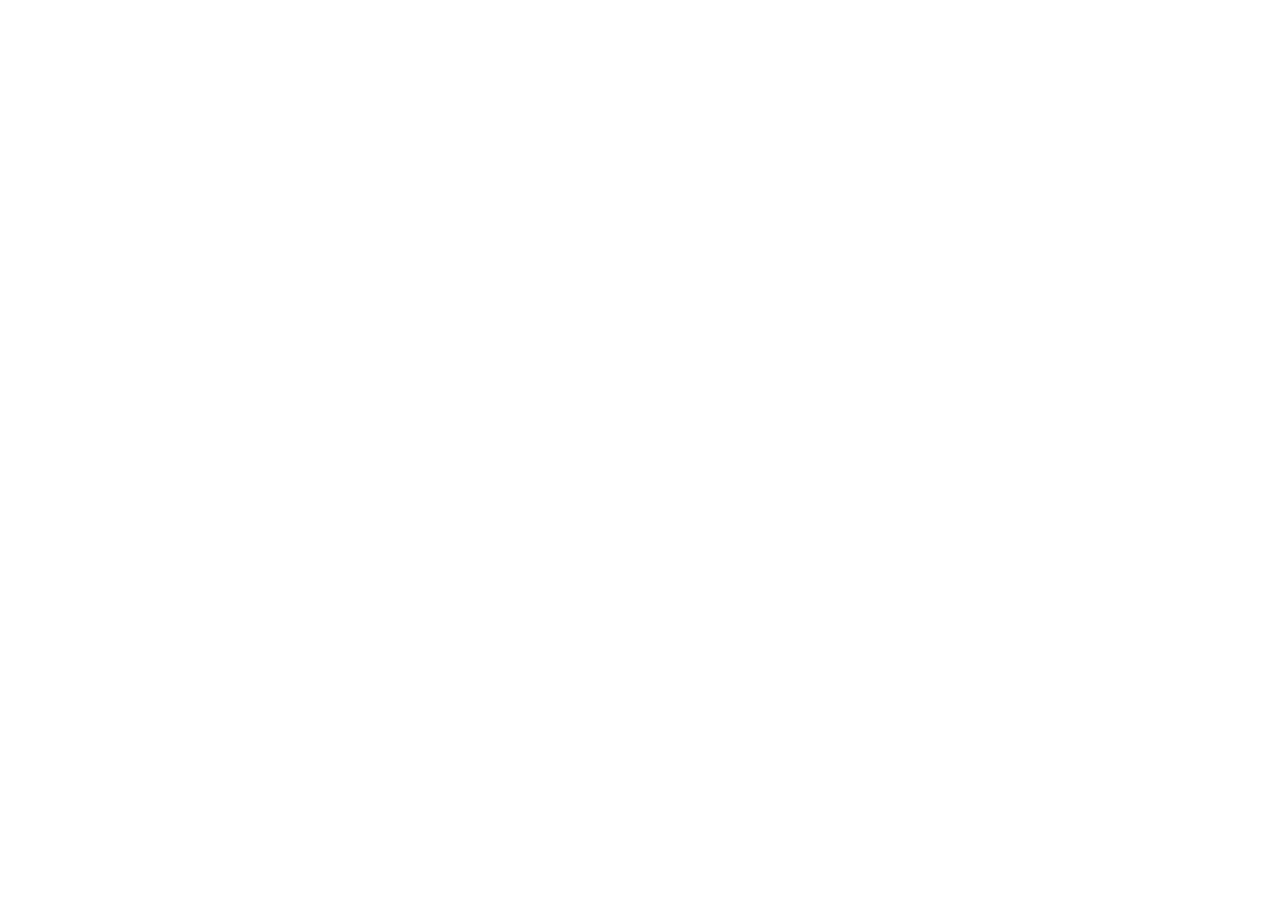
==== admin/index.html @ 852c4fe0 "yap" ====
<!doctype html>
<html>
  <head>
    <meta charset="utf-8" />
    <title>Content Manager</title>
    <script src="https://unpkg.com/netlify-cms@^2.0.0/dist/netlify-cms.js"></script>
  </head>
  <body>
  </body>
</html>
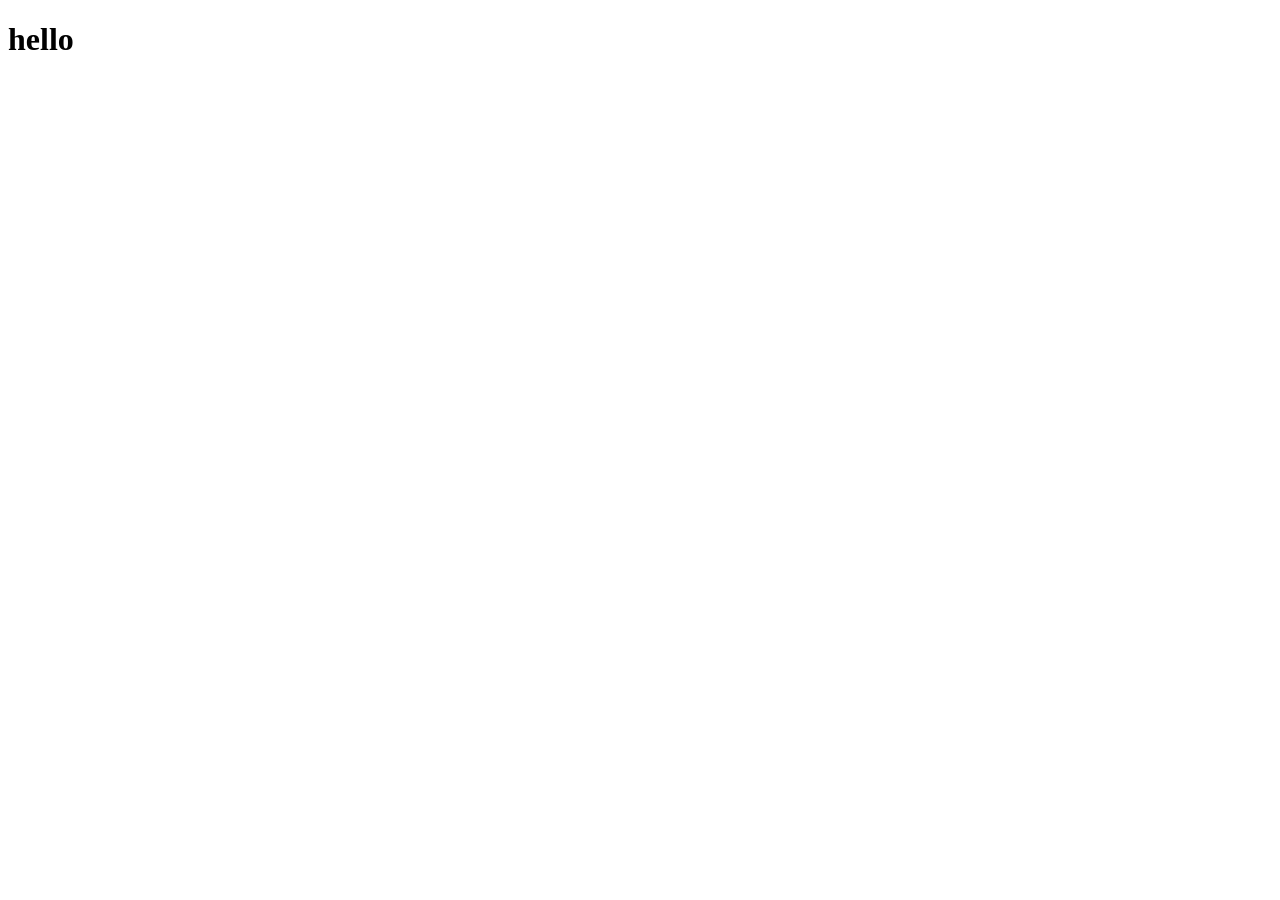
==== commit 6b8725e9: "yap" ====
--- a/admin/index.html
+++ b/admin/index.html
@@ -6,5 +6,6 @@
     <script src="https://unpkg.com/netlify-cms@^2.0.0/dist/netlify-cms.js"></script>
   </head>
   <body>
+    <h1>hello</h1>
   </body>
 </html>
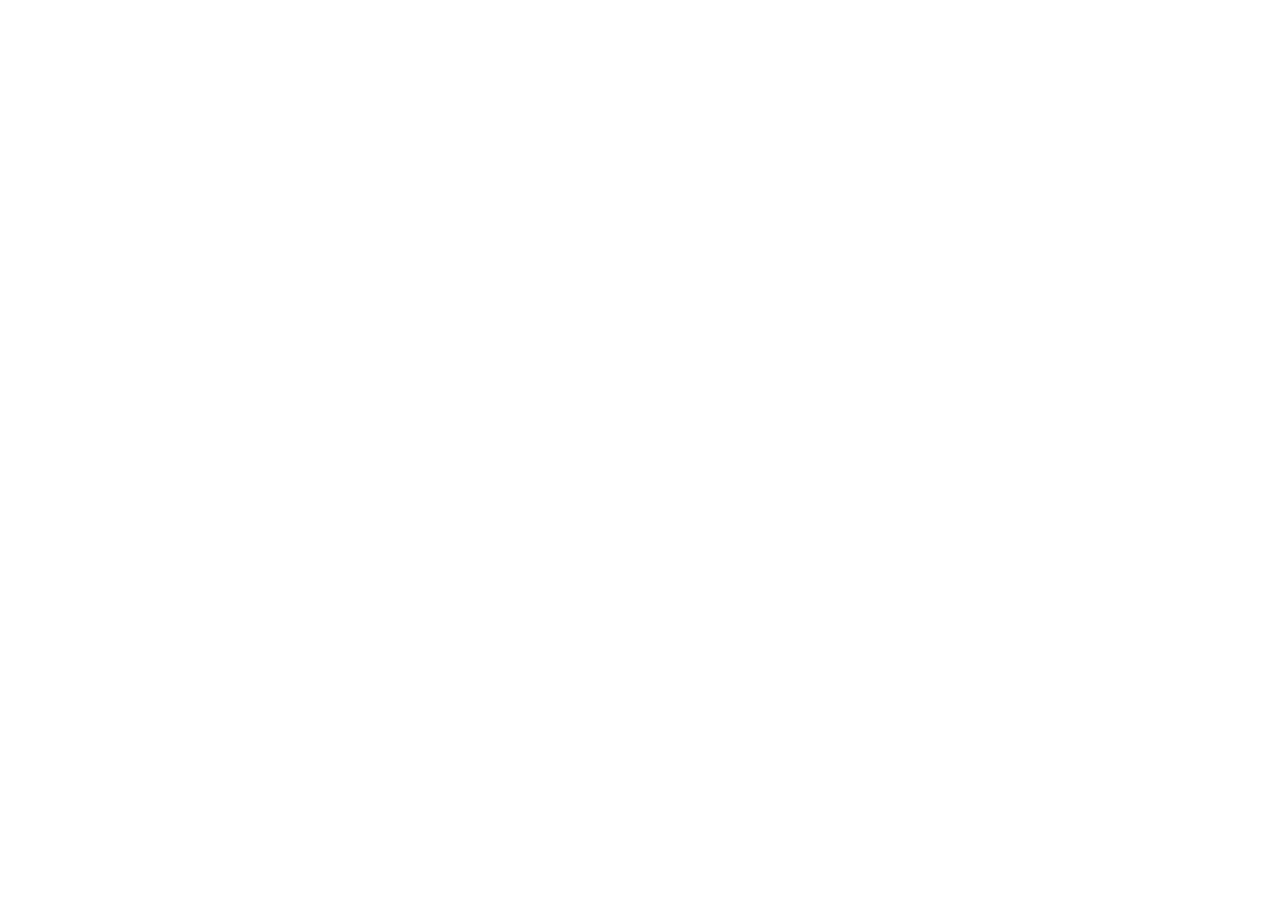
==== commit 4c5ec222: "yap" ====
--- a/admin/index.html
+++ b/admin/index.html
@@ -1,11 +1,14 @@
-<!doctype html>
+<!DOCTYPE html>
 <html>
-  <head>
-    <meta charset="utf-8" />
-    <title>Content Manager</title>
-    <script src="https://unpkg.com/netlify-cms@^2.0.0/dist/netlify-cms.js"></script>
-  </head>
-  <body>
-    <h1>hello</h1>
-  </body>
+<head>
+  <meta charset="UTF-8">
+  <title>Admin</title>
+</head>
+<body>
+  <!-- CMS will render inside this div -->
+  <div id="nc-root"></div>
+
+  <!-- Netlify CMS script -->
+  <script src="https://unpkg.com/netlify-cms@^2.0.0/dist/netlify-cms.js"></script>
+</body>
 </html>
